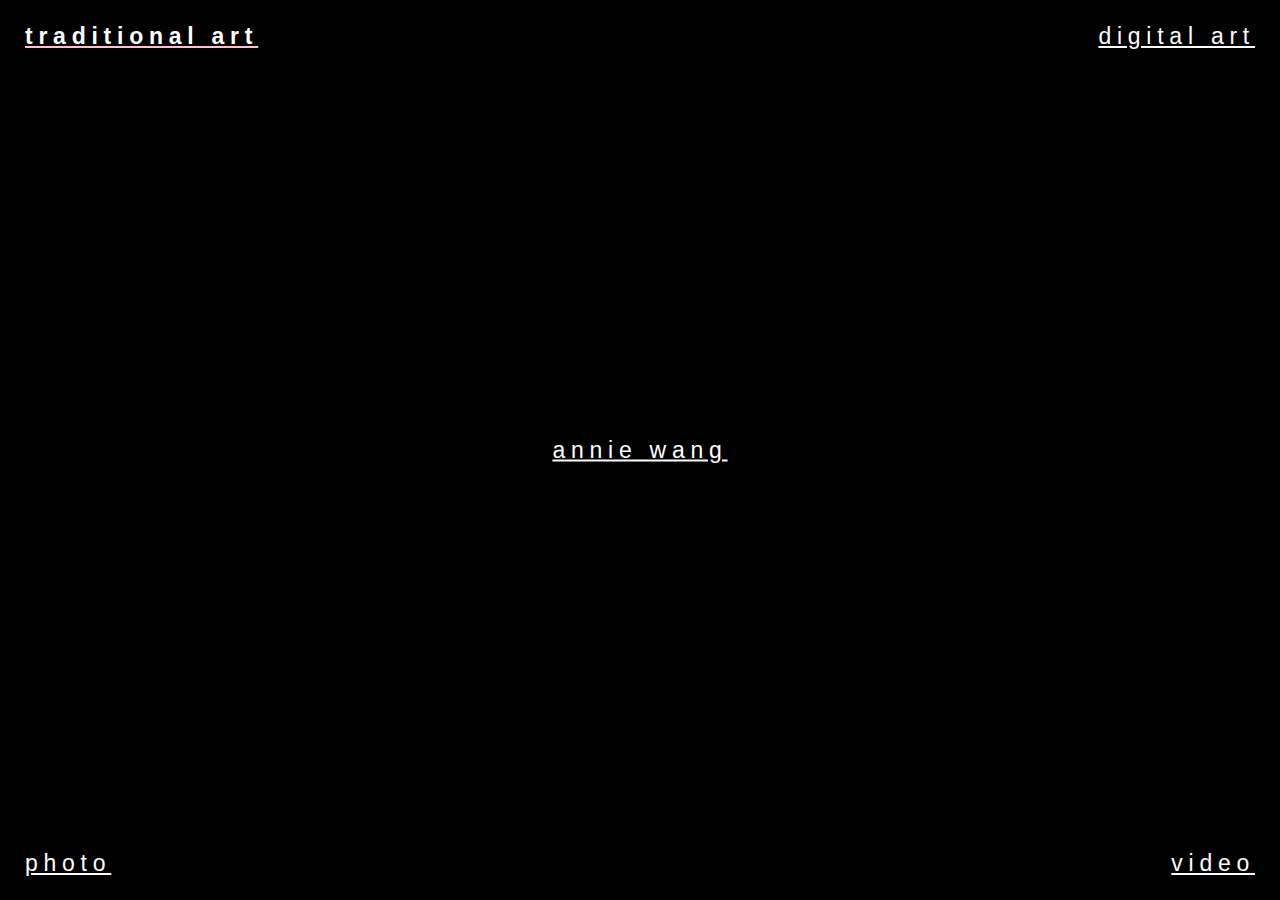
==== index.html @ 18f293af "revealing my secrets EARLY" ====
<!DOCTYPE html>
<html lang="en" dir="ltr">

<head>
  <meta charset="utf-8">
  <title>annie wang</title>
  <link rel="stylesheet" href="css/styles.css">

</head>

<body>



    <a class="center" href="about.html">annie wang</a>
    <a class="upper_left" href="traditional art.html">traditional art</a><br>
    <a class="upper_right" href="digital art.html">digital art</a><br>
    <a class="lower_left" href="photo.html">photo</a><br>
    <a class="lower_right" href="video.html">video</a><br>


</body>

</html>
---- css/styles.css ----
body {
  background-color: black;
}

html {
  cursor: cell;
}

/*links*/
a {
  color: white;
}

/*splash page link animation*/
.upper_left, .upper_right, .lower_left, .lower_right, .center {
  font-family: 'cooper hewitt', sans-serif;
  font-size: 23px;
  line-height: 100%;
  letter-spacing: 0.25em;
  animation-duration: 0.01s;
  animation-name: textflicker;
  animation-iteration-count: infinite;
  animation-direction: alternate;
}

@keyframes textflicker {
  from {
    text-shadow: 1px 0 0 #FF00E0, -2px 0 0 #15FF00;
  }

  to {
    text-shadow: 2px 0.5px 2px #FF00E0, -1px -0.5px 2px #15FF00;
  }
}

.upper_left:hover, .upper_right:hover, .lower_left:hover, .lower_right:hover, .center:hover {
  animation-play-state: paused;
  font-weight: 600;
  text-decoration-line: underline;
  text-decoration-color: pink;
}

/*splash page link positioning*/
.upper_left {
  position: absolute;
  top: 0;
  left: 0;
  padding: 25px;
}

.upper_right {
  position: absolute;
  top: 0;
  right: 0%;
  padding: 25px;
}

.lower_left {
  position: absolute;
  bottom: 0%;
  left: 0;
  padding: 25px;
}

.lower_right {
  bottom: 0%;
  right: 0%;
  position: absolute;
  padding: 25px;
}

.center {
  position: absolute;
  margin: 0;
  top: 50%;
  left: 50%;
  margin-right: -50%;
  transform: translate(-50%, -50%)
}


/*navigation bar*/
.navigation {

display: flex;
position: fixed;
  top: 0;
  left: 0;
  right: 0;
  justify-content: space-between;
  margin: 20px;
}

.navigation a {
  font-family: 'cooper hewitt', sans-serif;
  letter-spacing: 0.15em;
  font-size: 14px;
  text-decoration: none;
  font-size: 17px;
}

.navigation a:hover {
  color: pink;
}

.active {
  color: cyan;
}

section {
  display: flex;
  flex-direction: row;
}

p {
  font-family: 'cooper hewitt', sans-serif;
  font-size: 14px;
  letter-spacing: 0.15em;
  color: pink;
  float: right;
  text-align: left;
  line-height: 200%;
  margin-left: 10px;
  padding-top: 150px;
  padding-right: 100px;
  padding-bottom: 100px;
}

h5 {
  font-family: 'ibm plex mono', sans-serif;
  font-size: 15px;
  color: pink;
  text-align: center;
  padding-top: 20px;
}

.aboutphoto {
  max-width: 1000px;
  height: 500px;
  padding-top: 100px;
  padding-left: 80px;
  padding-right: 50px;
  padding-bottom: 100px;
  float: left;
}

.container {
  display: flex;
  align-items: flex-start;
  justify-content: space-around;
  flex-wrap: wrap;
  padding: 0 100px;
}

.portfolio-item {
  width: 45%;
  margin-bottom: 10px;
}

.portfolio-item img:hover {
  opacity: 50%;
  transition: 0.5s;
}

.portfolio-item img {
  width: 100%;
  height: 100%;
  object-fit: contain;
}

iframe {
  padding-top: 15px;
}
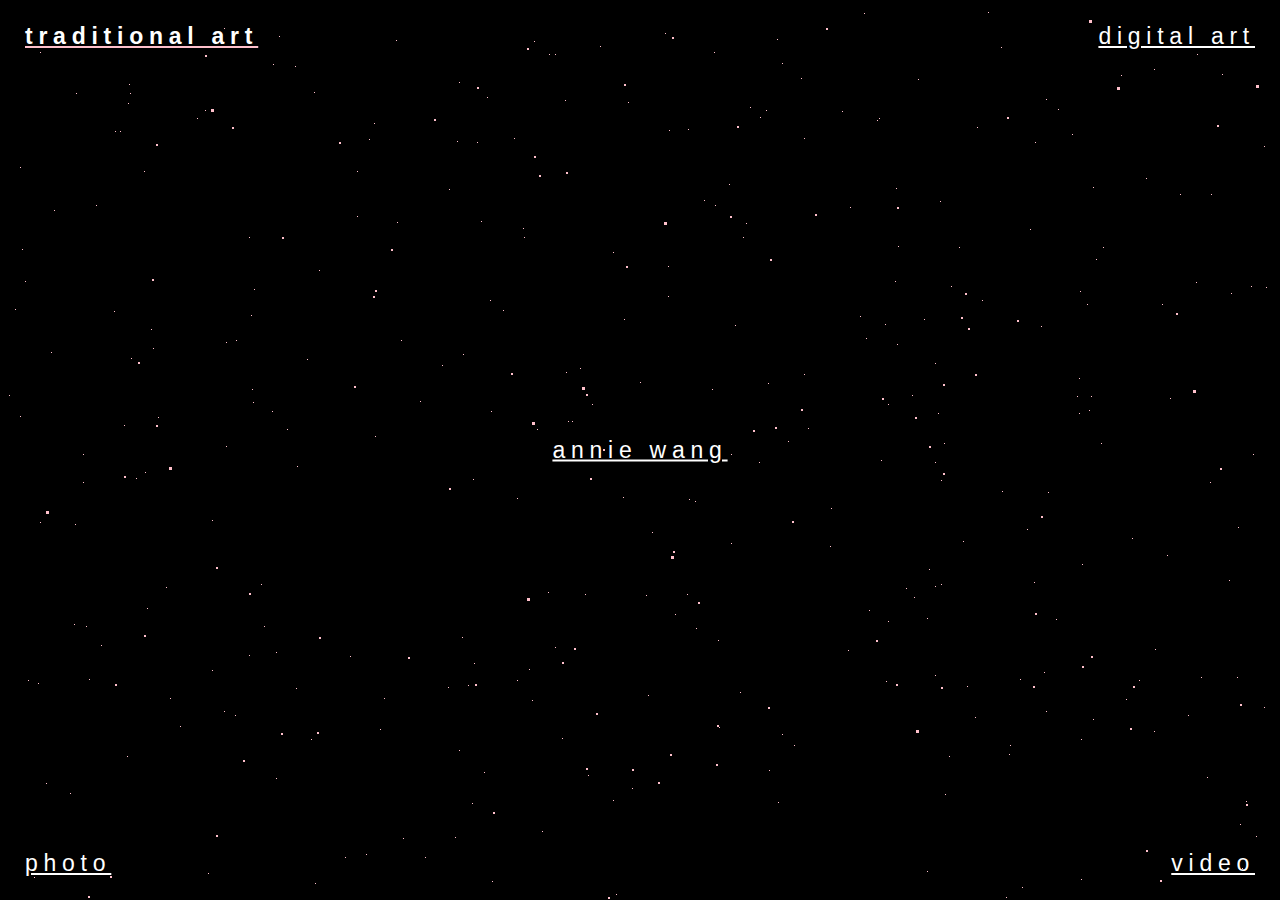
==== commit 30a3b063: "SHE IS DONE??? YEAH?????" ====
--- a/index.html
+++ b/index.html
@@ -5,20 +5,29 @@
   <meta charset="utf-8">
   <title>annie wang</title>
   <link rel="stylesheet" href="css/styles.css">
+  <link rel="stylesheet" href="css/starsBackground.css">
 
 </head>
 
+
 <body>
+<div class="fadein">
+  <div class="stars"></div>
+  <div class="stars2"></div>
+  <div class="stars3"></div>
 
-
-
-    <a class="center" href="about.html">annie wang</a>
-    <a class="upper_left" href="traditional art.html">traditional art</a><br>
-    <a class="upper_right" href="digital art.html">digital art</a><br>
-    <a class="lower_left" href="photo.html">photo</a><br>
-    <a class="lower_right" href="video.html">video</a><br>
+  <a class="button about" href="about.html">annie wang</a>
+  <a class="button traditional_art" href="traditional art.html">traditional art</a><br>
+  <a class="button digital_art" href="digital art.html">digital art</a><br>
+  <a class="button photo" href="photo.html">photo</a><br>
+  <a class="button video" href="video.html">video</a><br>
 
 
 </body>
+</div>
+
+<script type="text/javascript" src="js/stars.js"></script>
+
+<script type="text/javascript" src="js/transitions.js"></script>
 
 </html>
--- a/css/styles.css
+++ b/css/styles.css
@@ -12,7 +12,7 @@
 }
 
 /*splash page link animation*/
-.upper_left, .upper_right, .lower_left, .lower_right, .center {
+.button {
   font-family: 'cooper hewitt', sans-serif;
   font-size: 23px;
   line-height: 100%;
@@ -33,7 +33,7 @@
   }
 }
 
-.upper_left:hover, .upper_right:hover, .lower_left:hover, .lower_right:hover, .center:hover {
+.traditional_art:hover, .digital_art:hover, .photo:hover, .video:hover, .about:hover {
   animation-play-state: paused;
   font-weight: 600;
   text-decoration-line: underline;
@@ -41,35 +41,35 @@
 }
 
 /*splash page link positioning*/
-.upper_left {
+.traditional_art {
   position: absolute;
   top: 0;
   left: 0;
   padding: 25px;
 }
 
-.upper_right {
+.digital_art {
   position: absolute;
   top: 0;
   right: 0%;
   padding: 25px;
 }
 
-.lower_left {
+.photo {
   position: absolute;
   bottom: 0%;
   left: 0;
   padding: 25px;
 }
 
-.lower_right {
+.video {
   bottom: 0%;
   right: 0%;
   position: absolute;
   padding: 25px;
 }
 
-.center {
+.about {
   position: absolute;
   margin: 0;
   top: 50%;
@@ -78,12 +78,10 @@
   transform: translate(-50%, -50%)
 }
 
-
 /*navigation bar*/
 .navigation {
-
-display: flex;
-position: fixed;
+  display: flex;
+  position: fixed;
   top: 0;
   left: 0;
   right: 0;
@@ -107,6 +105,18 @@
   color: cyan;
 }
 
+/*page transitions*/
+.fadein {
+    opacity: 0;
+    transition: opacity 0.75s;
+
+}
+
+body.loaded .fadein {
+    opacity: 1;
+}
+
+/*other*/
 section {
   display: flex;
   flex-direction: row;
@@ -121,26 +131,12 @@
   text-align: left;
   line-height: 200%;
   margin-left: 10px;
-  padding-top: 150px;
-  padding-right: 100px;
-  padding-bottom: 100px;
-}
-
-h5 {
-  font-family: 'ibm plex mono', sans-serif;
-  font-size: 15px;
-  color: pink;
-  text-align: center;
-  padding-top: 20px;
+  padding: 150px 100px 100px 0;
 }
 
 .aboutphoto {
-  max-width: 1000px;
-  height: 500px;
-  padding-top: 100px;
-  padding-left: 80px;
-  padding-right: 50px;
-  padding-bottom: 100px;
+  max-width: 600px;
+  padding: 100px 50px 100px 80px;
   float: left;
 }
 
@@ -149,17 +145,12 @@
   align-items: flex-start;
   justify-content: space-around;
   flex-wrap: wrap;
-  padding: 0 100px;
+  padding: 50px 100px;
 }
 
 .portfolio-item {
   width: 45%;
   margin-bottom: 10px;
-}
-
-.portfolio-item img:hover {
-  opacity: 50%;
-  transition: 0.5s;
 }
 
 .portfolio-item img {
--- a/css/starsBackground.css
+++ b/css/starsBackground.css
@@ -0,0 +1,54 @@
+
+
+
+/*// n is number of stars required
+@function multiple-box-shadow ($n)
+  $value: '#{random(2000)}px #{random(2000)}px #FFF'
+  @for $i from 2 through $n
+    $value: '#{$value} , #{random(2000)}px #{random(2000)}px #FFF'
+
+  @return unquote($value)
+
+$shadows-small:  multiple-box-shadow(700)
+$shadows-medium: multiple-box-shadow(200)
+$shadows-big:    multiple-box-shadow(100)*/
+
+.stars {
+  width: 1px;
+  height: 1px;
+  background: transparent;
+  animation-name: animStar;
+  animation-duration: 50s;
+  animation-timing-function: linear;
+  animation-iteration-count: infinite;
+}
+
+.stars2 {
+  width: 2px;
+  height: 2px;
+  background: transparent;
+  animation-name: animStar;
+  animation-duration: 100s;
+  animation-timing-function: linear;
+  animation-iteration-count: infinite;
+}
+
+.stars3 {
+  width: 3px;
+  height: 3px;
+  background: transparent;
+  box-shadow: $shadows-big;
+  animation-name: animStar;
+  animation-duration: 150s;
+  animation-timing-function: linear;
+  animation-iteration-count: infinite;
+}
+
+@keyframes animStar {
+    from	{
+      transform: translateY(0px);
+    }
+    to		{
+      transform: translateY(-2000px);
+    }
+  }
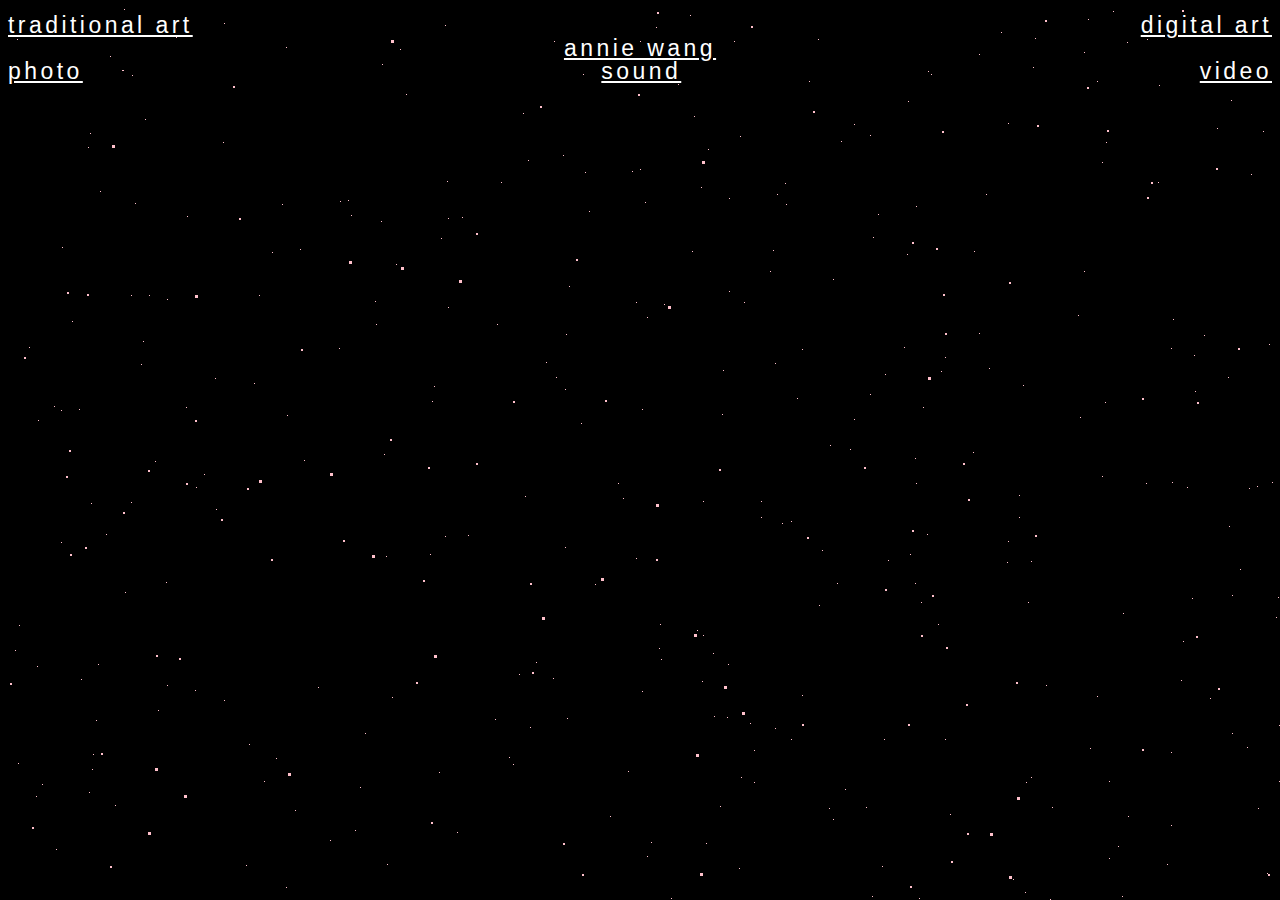
==== commit f93980df: "lots of change" ====
--- a/index.html
+++ b/index.html
@@ -9,22 +9,22 @@
 
 </head>
 
+<body>
+  <div class="fadein">
+    <div class="stars"></div>
+    <div class="stars2"></div>
+    <div class="stars3"></div>
 
-<body>
-<div class="fadein">
-  <div class="stars"></div>
-  <div class="stars2"></div>
-  <div class="stars3"></div>
+    <div class="top_splash"> <a class="button traditional_art" href="traditional art.html">traditional art</a>
+      <a class="button digital_art" href="digital art.html">digital art</a> </div>
+    <div class="middle_splash"> <a class="button about" href="about.html">annie wang</a> </div>
+    <div class="lower_splash"> <a class="button photo" href="photo.html">photo</a>
+      <a class="button sound" href="sound.html">sound</a>
+      <a class="button video" href="video.html">video</a>
+    </div>
+  </div>
+</body>
 
-  <a class="button about" href="about.html">annie wang</a>
-  <a class="button traditional_art" href="traditional art.html">traditional art</a><br>
-  <a class="button digital_art" href="digital art.html">digital art</a><br>
-  <a class="button photo" href="photo.html">photo</a><br>
-  <a class="button video" href="video.html">video</a><br>
-
-
-</body>
-</div>
 
 <script type="text/javascript" src="js/stars.js"></script>
 
--- a/css/styles.css
+++ b/css/styles.css
@@ -13,10 +13,11 @@
 
 /*splash page link animation*/
 .button {
-  font-family: 'cooper hewitt', sans-serif;
+  font-family: 'arial';
   font-size: 23px;
+  font-weight: 50;
   line-height: 100%;
-  letter-spacing: 0.25em;
+  letter-spacing: 0.15em;
   animation-duration: 0.01s;
   animation-name: textflicker;
   animation-iteration-count: infinite;
@@ -33,49 +34,21 @@
   }
 }
 
-.traditional_art:hover, .digital_art:hover, .photo:hover, .video:hover, .about:hover {
+.traditional_art:hover, .digital_art:hover, .photo:hover, .video:hover, .sound:hover, .about:hover {
   animation-play-state: paused;
-  font-weight: 600;
+  font-weight: 100;
   text-decoration-line: underline;
   text-decoration-color: pink;
 }
 
-/*splash page link positioning*/
-.traditional_art {
-  position: absolute;
-  top: 0;
-  left: 0;
-  padding: 25px;
+.top_splash, .lower_splash {
+  display: flex;
+  justify-content: space-between;
 }
 
-.digital_art {
-  position: absolute;
-  top: 0;
-  right: 0%;
-  padding: 25px;
-}
-
-.photo {
-  position: absolute;
-  bottom: 0%;
-  left: 0;
-  padding: 25px;
-}
-
-.video {
-  bottom: 0%;
-  right: 0%;
-  position: absolute;
-  padding: 25px;
-}
-
-.about {
-  position: absolute;
-  margin: 0;
-  top: 50%;
-  left: 50%;
-  margin-right: -50%;
-  transform: translate(-50%, -50%)
+.middle_splash {
+  display: flex;
+  justify-content: center;
 }
 
 /*navigation bar*/
@@ -87,12 +60,14 @@
   right: 0;
   justify-content: space-between;
   margin: 20px;
+  z-index: 2;
 }
 
 .navigation a {
-  font-family: 'cooper hewitt', sans-serif;
+  font-family: 'arial';
   letter-spacing: 0.15em;
   font-size: 14px;
+  font-weight: 100;
   text-decoration: none;
   font-size: 17px;
 }
@@ -109,7 +84,6 @@
 .fadein {
     opacity: 0;
     transition: opacity 0.75s;
-
 }
 
 body.loaded .fadein {
@@ -122,43 +96,67 @@
   flex-direction: row;
 }
 
-p {
-  font-family: 'cooper hewitt', sans-serif;
+p, figcaption {
+  font-family: 'arial';
   font-size: 14px;
+  font-weight: 100;
   letter-spacing: 0.15em;
   color: pink;
+  line-height: 200%;
+}
+
+.abouttext {
   float: right;
   text-align: left;
-  line-height: 200%;
   margin-left: 10px;
-  padding: 150px 100px 100px 0;
+  padding: 220px 100px 100px 0;
 }
 
 .aboutphoto {
   max-width: 600px;
+  max-height: 600px;
+  image-orientation: from-image;
   padding: 100px 50px 100px 80px;
   float: left;
-}
-
-.container {
-  display: flex;
-  align-items: flex-start;
-  justify-content: space-around;
-  flex-wrap: wrap;
-  padding: 50px 100px;
-}
-
-.portfolio-item {
-  width: 45%;
-  margin-bottom: 10px;
 }
 
 .portfolio-item img {
   width: 100%;
   height: 100%;
   object-fit: contain;
+  transition: 0.3s;
 }
 
-iframe {
-  padding-top: 15px;
+.portfolio-item img:hover {
+  opacity: 0.7;
 }
+
+.container { /* Masonry container */
+  column-count: 2;
+  column-gap: 1em;
+  margin-top: 50px;
+}
+
+.portfolio-item { /* Masonry bricks or child elements */
+  background-color: black;
+  display: inline-block;
+  margin: 0.5em 0 0.5em 0;
+  width: 100%;
+}
+
+iframe, audio {
+  padding-top: 40px;
+}
+
+.video-container {
+  display: flex;
+  align-items: flex-start;
+  justify-content: space-around;
+  flex-wrap: wrap;
+  padding-top: 20px;
+}
+
+.video-caption {
+  text-align: center;
+  padding-top: 10px;
+}
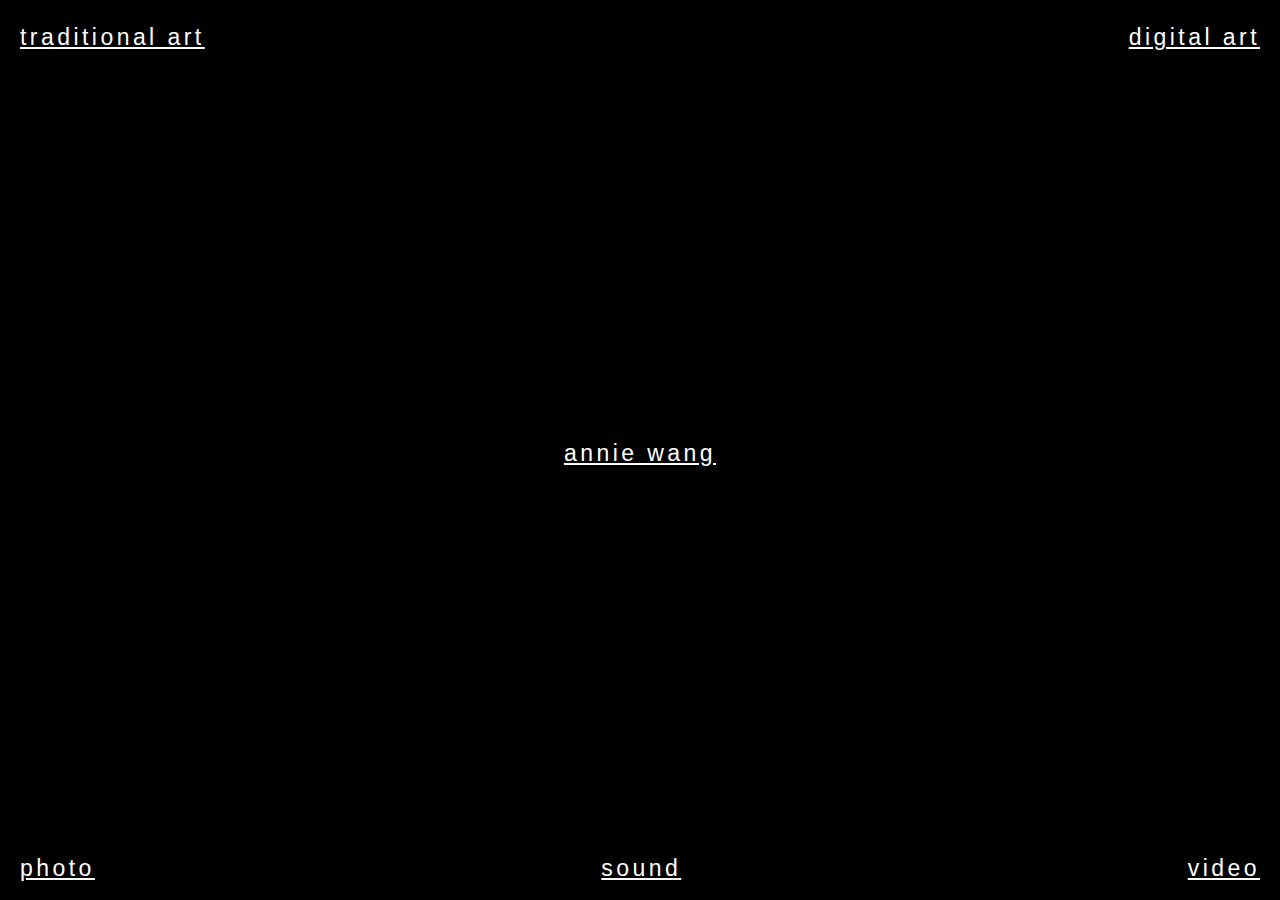
==== commit 6b62b3c7: "poo" ====
--- a/index.html
+++ b/index.html
@@ -26,7 +26,7 @@
 </body>
 
 
-<script type="text/javascript" src="js/stars.js"></script>
+<!-- <script type="text/javascript" src="js/stars.js"></script> -->
 
 <script type="text/javascript" src="js/transitions.js"></script>
 
--- a/css/styles.css
+++ b/css/styles.css
@@ -1,5 +1,8 @@
 body {
   background-color: black;
+  height: 100vh;
+  margin: 0;
+
 }
 
 html {
@@ -22,6 +25,7 @@
   animation-name: textflicker;
   animation-iteration-count: infinite;
   animation-direction: alternate;
+  padding: 20px;
 }
 
 @keyframes textflicker {
@@ -41,16 +45,25 @@
   text-decoration-color: pink;
 }
 
-.top_splash, .lower_splash {
+.top_splash {
   display: flex;
   justify-content: space-between;
+  flex: 1;
 }
 
 .middle_splash {
   display: flex;
   justify-content: center;
+  flex: 1;
+  align-items: center;
 }
 
+.lower_splash {
+  display: flex;
+  justify-content: space-between;
+  flex: 1;
+  align-items: flex-end;
+}
 /*navigation bar*/
 .navigation {
   display: flex;
@@ -84,6 +97,9 @@
 .fadein {
     opacity: 0;
     transition: opacity 0.75s;
+    height: 100%;
+    display: flex;
+    flex-direction: column;
 }
 
 body.loaded .fadein {
@@ -144,16 +160,18 @@
   width: 100%;
 }
 
-iframe, audio {
-  padding-top: 40px;
+figure {
+  display: flex;
+  align-items: center;
+      flex-direction: column;
 }
 
 .video-container {
   display: flex;
-  align-items: flex-start;
-  justify-content: space-around;
-  flex-wrap: wrap;
+  align-items: center;
+
   padding-top: 20px;
+      flex-direction: column;
 }
 
 .video-caption {
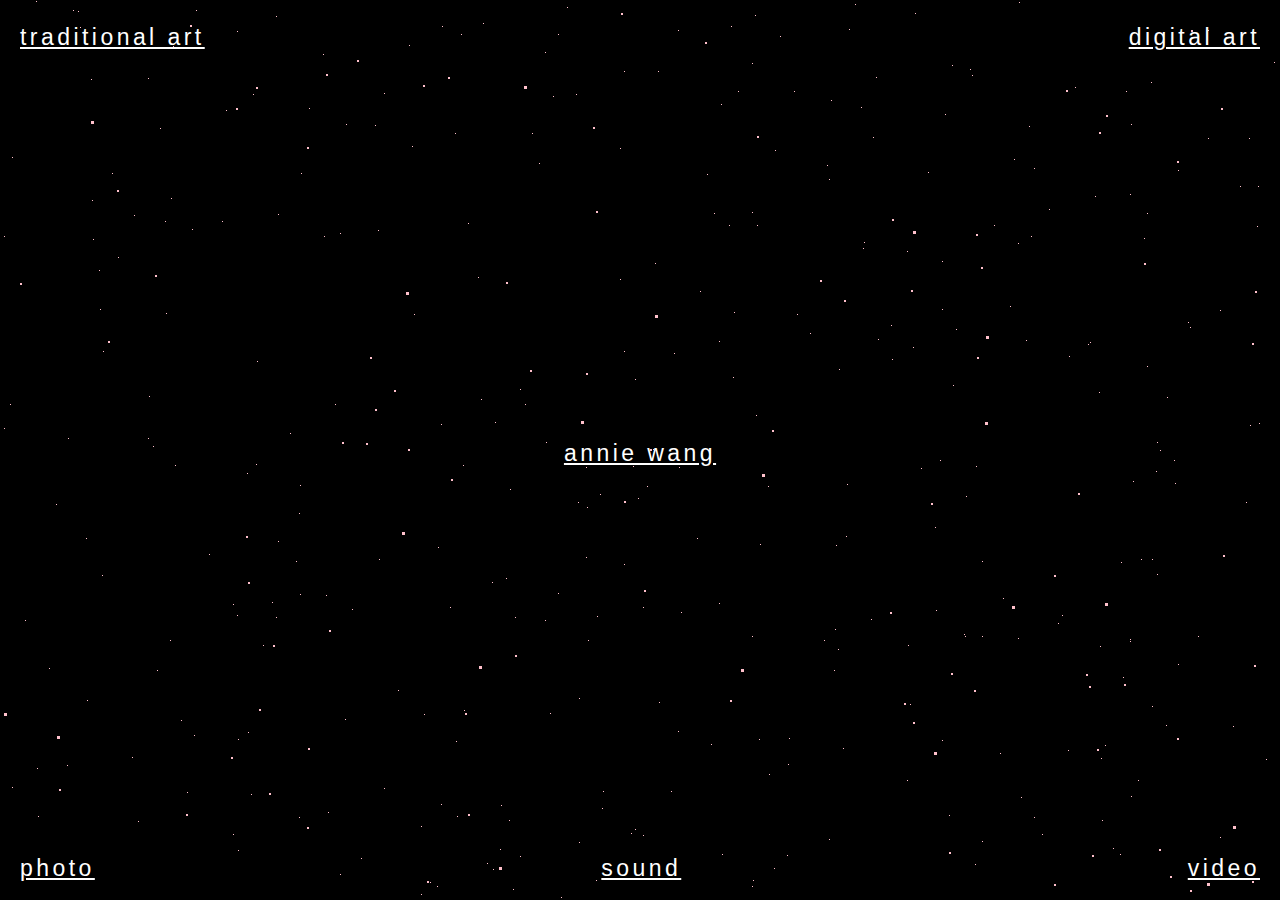
==== commit 16621334: "adding content !" ====
--- a/index.html
+++ b/index.html
@@ -26,7 +26,7 @@
 </body>
 
 
-<!-- <script type="text/javascript" src="js/stars.js"></script> -->
+<script type="text/javascript" src="js/stars.js"></script>
 
 <script type="text/javascript" src="js/transitions.js"></script>
 
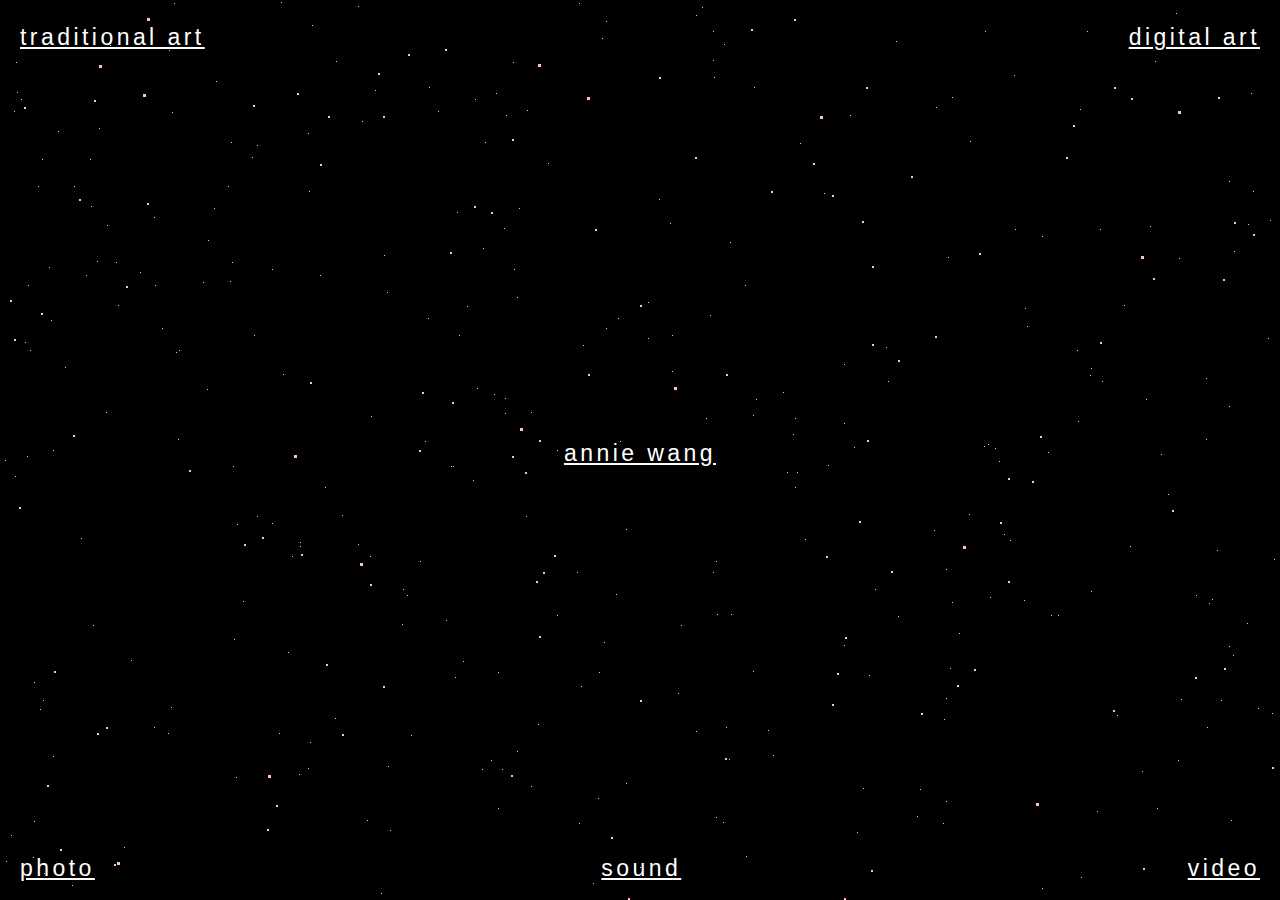
==== commit 2f970e4c: "icon" ====
--- a/index.html
+++ b/index.html
@@ -6,7 +6,7 @@
   <title>annie wang</title>
   <link rel="stylesheet" href="css/styles.css">
   <link rel="stylesheet" href="css/starsBackground.css">
-
+  <link rel="icon" href="favicon.ico">
 </head>
 
 <body>
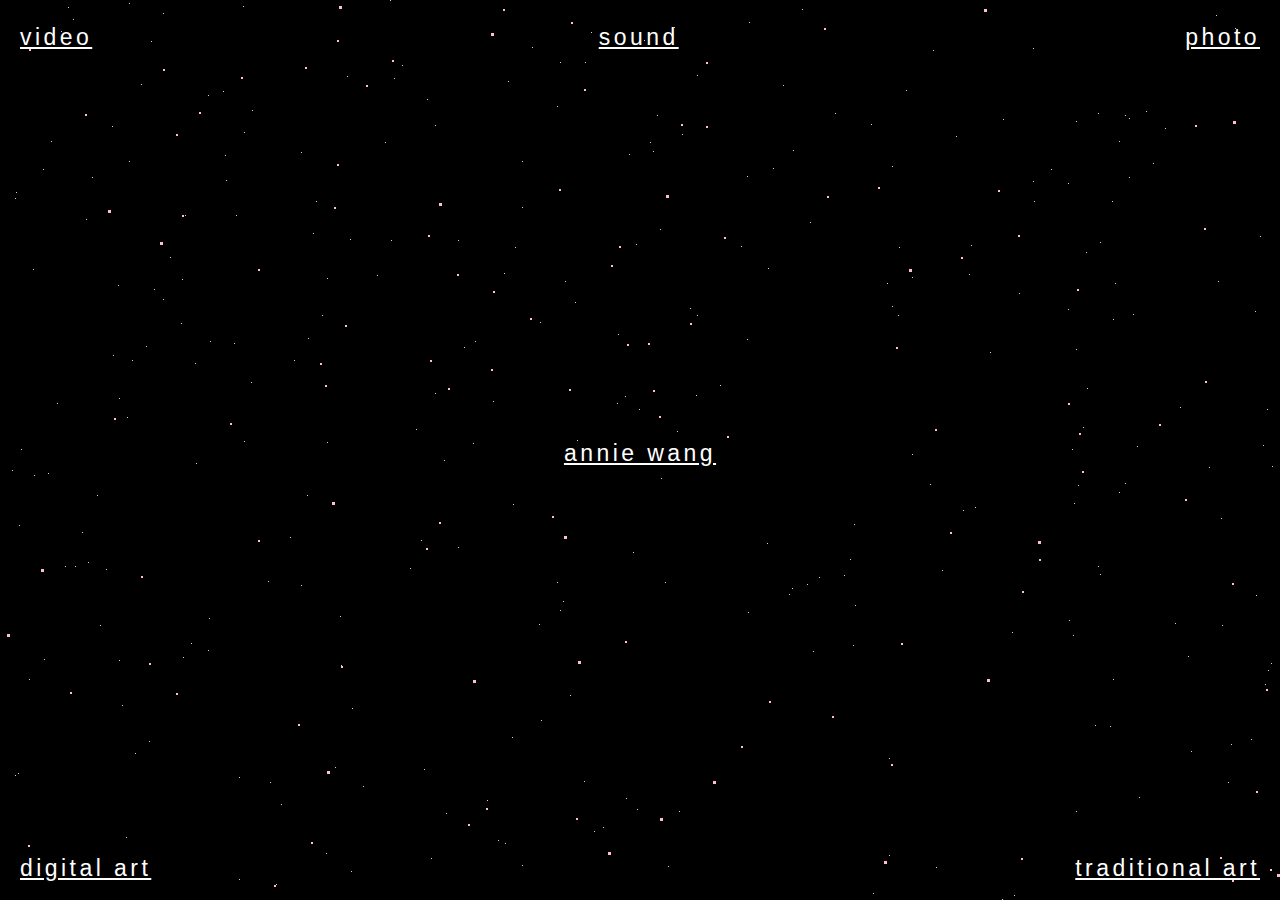
==== commit 80b31007: "switched buttons" ====
--- a/index.html
+++ b/index.html
@@ -15,12 +15,12 @@
     <div class="stars2"></div>
     <div class="stars3"></div>
 
-    <div class="top_splash"> <a class="button traditional_art" href="traditional art.html">traditional art</a>
-      <a class="button digital_art" href="digital art.html">digital art</a> </div>
+    <div class="top_splash"> <a class="button video" href="video.html">video</a>
+      <a class="button sound" href="sound.html">sound</a>
+      <a class="button photo" href="photo.html">photo</a> </div>
     <div class="middle_splash"> <a class="button about" href="about.html">annie wang</a> </div>
-    <div class="lower_splash"> <a class="button photo" href="photo.html">photo</a>
-      <a class="button sound" href="sound.html">sound</a>
-      <a class="button video" href="video.html">video</a>
+    <div class="lower_splash"> <a class="button digital_art" href="digital_art.html">digital art</a>
+      <a class="button traditional_art" href="traditional art.html">traditional art</a>
     </div>
   </div>
 </body>
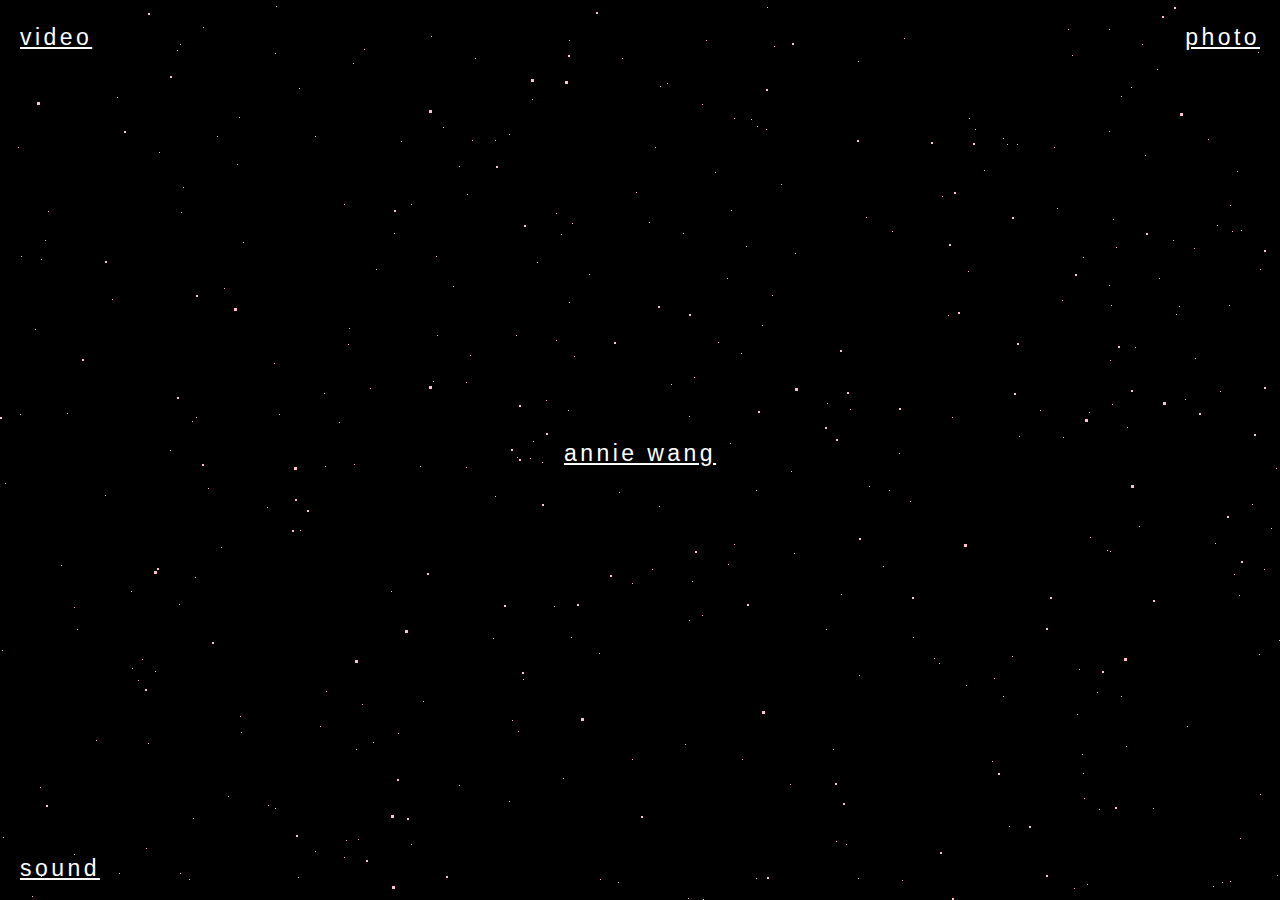
==== commit 10134246: "content update 1" ====
--- a/index.html
+++ b/index.html
@@ -16,11 +16,10 @@
     <div class="stars3"></div>
 
     <div class="top_splash"> <a class="button video" href="video.html">video</a>
-      <a class="button sound" href="sound.html">sound</a>
+
       <a class="button photo" href="photo.html">photo</a> </div>
     <div class="middle_splash"> <a class="button about" href="about.html">annie wang</a> </div>
-    <div class="lower_splash"> <a class="button digital_art" href="digital_art.html">digital art</a>
-      <a class="button traditional_art" href="traditional art.html">traditional art</a>
+    <div class="lower_splash"> <a class="button sound" href="sound.html">sound</a>
     </div>
   </div>
 </body>
